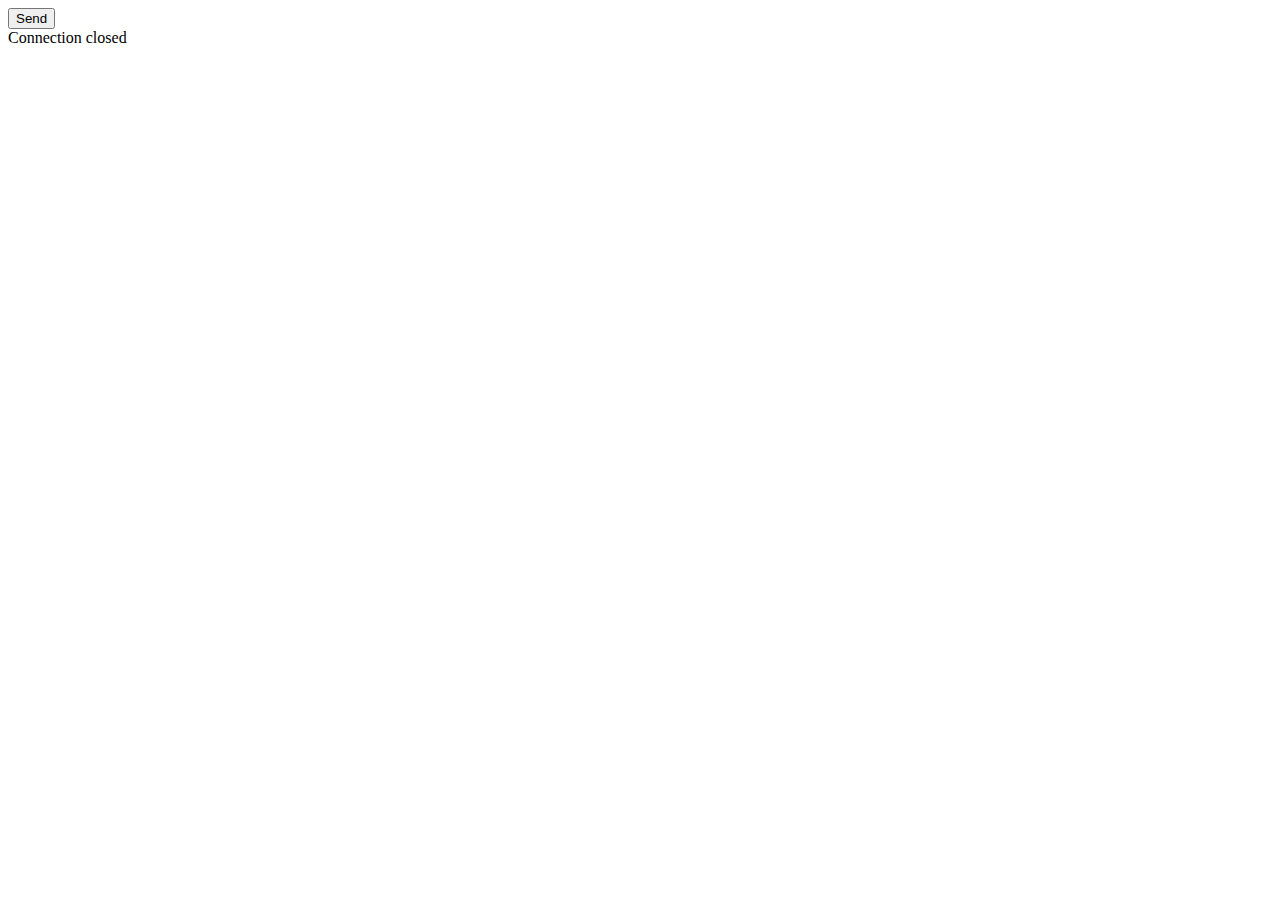
==== WebProg2DrawingApp/WebContent/html/index.html @ cbb835ff "html und javascript" ====
<!DOCTYPE html>
<html>
<head>
<script type="text/javascript" src="./javascript/drawing.js"></script>
<meta charset="ISO-8859-1">
<title>TITLE</title>
</head>
<body>
	<div>
        <input type="submit" value="Send" onclick="send()" />
    </div>
    <div id="messages"></div>
</body>
</html>
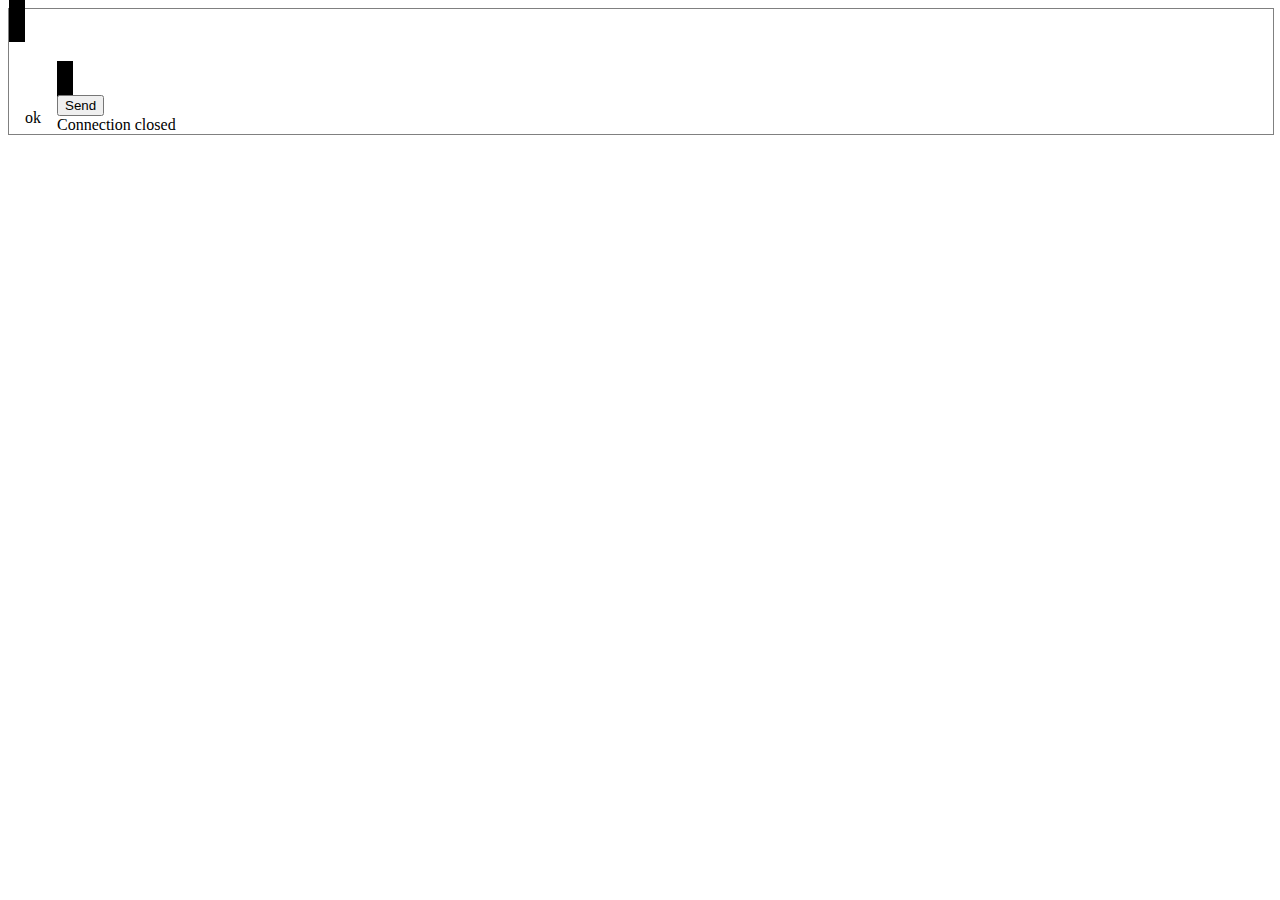
==== commit 8ba5904b: "css" ====
--- a/WebProg2DrawingApp/WebContent/html/index.html
+++ b/WebProg2DrawingApp/WebContent/html/index.html
@@ -1,14 +1,27 @@
 <!DOCTYPE html>
 <html>
 <head>
+<link rel="stylesheet" type="text/css" href="./css/layout.css">
 <script type="text/javascript" src="./javascript/drawing.js"></script>
 <meta charset="ISO-8859-1">
 <title>TITLE</title>
 </head>
 <body>
-	<div>
-        <input type="submit" value="Send" onclick="send()" />
+	<div class="container">
+	
+		<topArea>
+			<p>Beste</p>
+		</topArea>
+		
+		
+		<toolArea>
+			<p>ok</p>
+		</toolArea>
+		<div>
+			<input type="submit" value="Send" onclick="send()" />
+		</div>
+        <div id="messages"></div>
     </div>
-    <div id="messages"></div>
+    
 </body>
 </html>--- a/WebProg2DrawingApp/WebContent/html/css/layout.css
+++ b/WebProg2DrawingApp/WebContent/html/css/layout.css
@@ -0,0 +1,31 @@
+div.container {
+    width: 100%;
+    border: 1px solid gray;
+}
+
+topArea {
+	padding: 1em;
+    color: white;
+    background-color: black;
+    clear: left;
+    text-align: center;
+}
+
+toolArea {
+	float: left;
+    max-width: 160px;
+    margin: 0;
+    padding: 1em;
+}
+
+chatArea{
+	
+}
+
+historyArea {
+	
+}
+
+drawArea {
+	
+}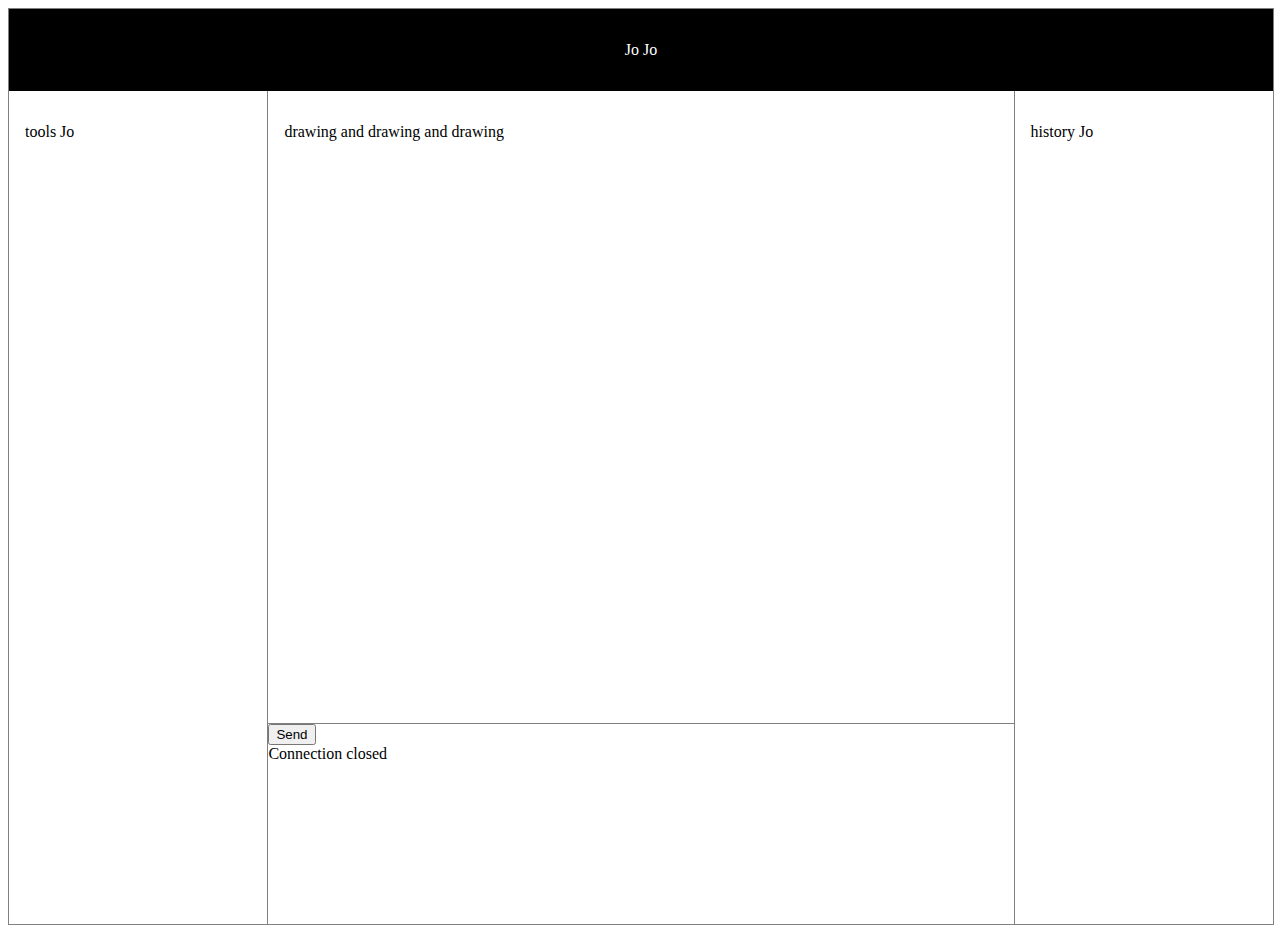
==== commit f6b20717: "Merge branch 'master' of https://github.com/RoseFlunder/WebProg2DrawingApp.git" ====
--- a/WebProg2DrawingApp/WebContent/html/index.html
+++ b/WebProg2DrawingApp/WebContent/html/index.html
@@ -9,19 +9,31 @@
 <body>
 	<div class="container">
 	
-		<topArea>
-			<p>Beste</p>
-		</topArea>
+		<header>
+			<p>Jo Jo</p>
+		</header>
 		
-		
-		<toolArea>
-			<p>ok</p>
-		</toolArea>
-		<div>
-			<input type="submit" value="Send" onclick="send()" />
+		<div id="middleArea">
+			<div class="toolArea">
+				<p>tools Jo</p>
+			</div>
+			
+			<div class="midArea">
+				<div class="drawArea">
+					<p>drawing and drawing and drawing</p>
+				</div>
+				<div class="chatArea">
+					<div>
+						<input type="submit" value="Send" onclick="send()" />
+					</div>
+		        	<div id="messages"></div>
+				</div>
+			</div>
+			
+			<div class="historyArea">
+				<p>history Jo</p>
+			</div>
 		</div>
-        <div id="messages"></div>
     </div>
-    
 </body>
 </html>--- a/WebProg2DrawingApp/WebContent/html/css/layout.css
+++ b/WebProg2DrawingApp/WebContent/html/css/layout.css
@@ -1,6 +1,14 @@
 div.container {
     width: 100%;
     border: 1px solid gray;
+}
+
+header, footer {
+	padding: 1em;
+    color: white;
+    background-color: black;
+    clear: left;
+    text-align: center;
 }
 
 topArea {
@@ -11,21 +19,49 @@
     text-align: center;
 }
 
-toolArea {
-	float: left;
-    max-width: 160px;
+#middleArea {
+	min-height: 800px;
+	width: 100%;
+	margin: 0px;
+	padding: 0px;
+	display: flex;
+	flex-flow: row;
+}
+
+#middleArea > div.toolArea {
     margin: 0;
     padding: 1em;
+	flex: 1 6 20%;
+	order: 1;
 }
 
-chatArea{
-	
+#middleArea > div.historyArea {
+	    margin: 0;
+	    border-left: 1px solid gray;
+	    padding: 1em;
+        flex: 1 6 20%;
+        order: 3;
+    }
+
+#middleArea > div.midArea {
+    	border-left: 1px solid gray;
+   		overflow: hidden;
+        flex: 3 1 60%;
+        order: 2;
+    }
+
+div.drawArea {
+	float: top;
+	height: 600px;
+	padding: 1em;
+	width: 100%;
+    border-bottom: 1px solid gray;
+    overflow: hidden;
 }
 
-historyArea {
-	
-}
-
-drawArea {
-	
+div.chatArea {
+	float: bottom;
+	height: 200px;
+	width: 100%;
+    overflow: scroll;
 }